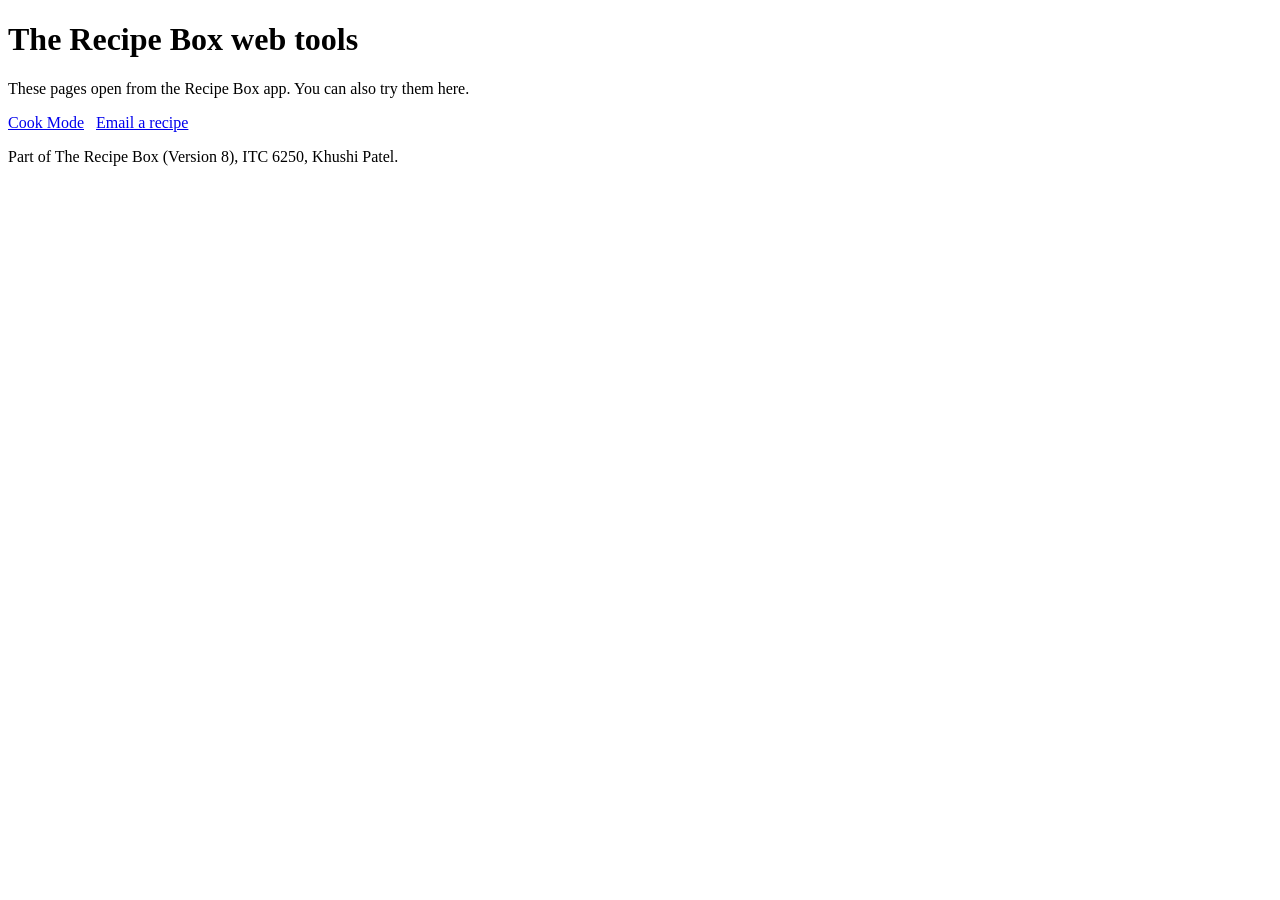
==== index.html @ c015284f "Add files via upload" ====
<!doctype html>
<html lang="en">
<head>
<meta charset="utf-8">
<meta name="viewport" content="width=device-width, initial-scale=1, viewport-fit=cover">
<meta http-equiv="Content-Security-Policy" content="default-src 'self'; style-src 'self' https://fonts.googleapis.com; font-src https://fonts.gstatic.com; img-src 'self' data:; base-uri 'none'">
<title>The Recipe Box – web tools</title>
<link rel="stylesheet" href="https://fonts.googleapis.com/css2?family=Atkinson+Hyperlegible:wght@400;700&display=swap">
<link rel="stylesheet" href="css/rb-web.css">
</head>
<body>
<main class="empty">
  <h1>The Recipe Box web tools</h1>
  <p>These pages open from the Recipe Box app. You can also try them here.</p>
  <p><a class="btn btn-primary" href="cook-mode.html">Cook Mode</a> &nbsp; <a class="btn" href="email-composer.html">Email a recipe</a></p>
  <p class="source">Part of The Recipe Box (Version 8), ITC 6250, Khushi Patel.</p>
</main>
</body>
</html>
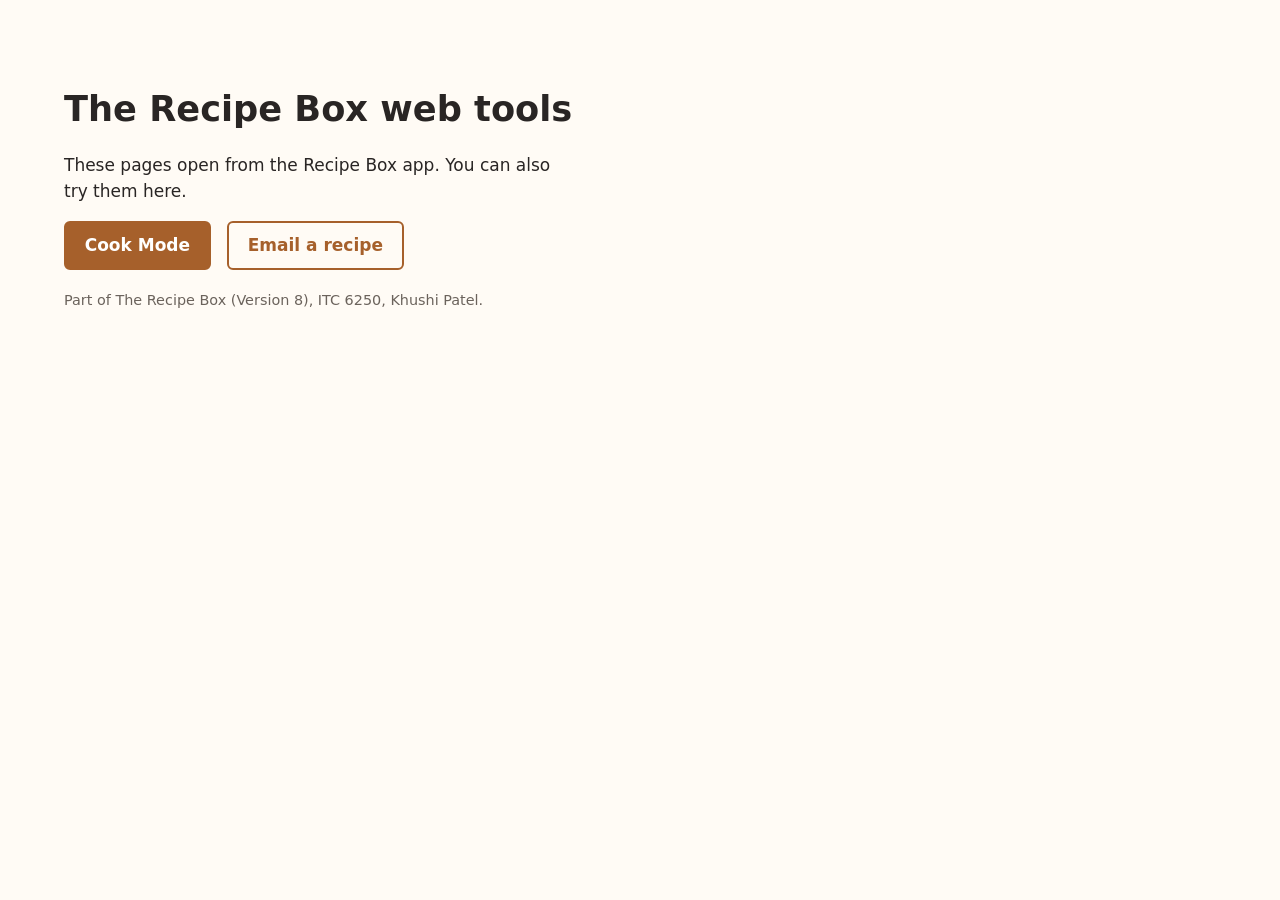
==== commit 270843a7: "Update index.html" ====
--- a/index.html
+++ b/index.html
@@ -6,7 +6,7 @@
 <meta http-equiv="Content-Security-Policy" content="default-src 'self'; style-src 'self' https://fonts.googleapis.com; font-src https://fonts.gstatic.com; img-src 'self' data:; base-uri 'none'">
 <title>The Recipe Box – web tools</title>
 <link rel="stylesheet" href="https://fonts.googleapis.com/css2?family=Atkinson+Hyperlegible:wght@400;700&display=swap">
-<link rel="stylesheet" href="css/rb-web.css">
+<link rel="stylesheet" href="rb-web.css">
 </head>
 <body>
 <main class="empty">
--- a/rb-web.css
+++ b/rb-web.css
@@ -0,0 +1,228 @@
+/* The Recipe Box – Version 8 web pages (Cook Mode, Email a Recipe)
+   Colours are the app's own: screen fill RGBA(255,251,245) / dark RGBA(28,25,23),
+   text RGBA(41,37,36) / RGBA(245,245,244), V5 caramel #a6602b, V6 status colours. */
+
+:root {
+  --paper: #fffbf5;
+  --surface: #ffffff;
+  --ink: #292524;
+  --muted: #6b635c;
+  --line: #e7dfd3;
+  --accent: #a6602b;
+  --accent-ink: #ffffff;
+  --accent-soft: #f6e9dc;
+  --ok: #15803d;
+  --warn: #b45309;
+  --warn-soft: #fdf1e0;
+  --bad: #c62828;
+  --bad-soft: #fdeaea;
+  --focus: #1d4ed8;
+  --radius-s: 6px;
+  --radius-m: 12px;
+  --font: "Atkinson Hyperlegible", "Segoe UI", system-ui, -apple-system, Roboto, Arial, sans-serif;
+  color-scheme: light;
+  box-sizing: border-box;
+  padding-top: env(safe-area-inset-top, 0px);
+  padding-bottom: env(safe-area-inset-bottom, 0px);
+}
+@media (prefers-color-scheme: dark) {
+  :root:not([data-theme="light"]) {
+    --paper: #1c1917; --surface: #262220; --ink: #f5f5f4; --muted: #b5ada6; --line: #3d3733;
+    --accent: #e0a06a; --accent-ink: #1c1917; --accent-soft: #3a2a1d;
+    --ok: #4ade80; --warn: #fbbf24; --warn-soft: #3a2e14; --bad: #f87171; --bad-soft: #3b1d1d;
+    --focus: #93c5fd; color-scheme: dark;
+  }
+}
+:root[data-theme="dark"] {
+  --paper: #1c1917; --surface: #262220; --ink: #f5f5f4; --muted: #b5ada6; --line: #3d3733;
+  --accent: #e0a06a; --accent-ink: #1c1917; --accent-soft: #3a2a1d;
+  --ok: #4ade80; --warn: #fbbf24; --warn-soft: #3a2e14; --bad: #f87171; --bad-soft: #3b1d1d;
+  --focus: #93c5fd; color-scheme: dark;
+}
+
+*, *::before, *::after { box-sizing: inherit; }
+html { scroll-padding-top: env(safe-area-inset-top, 0px); }
+body {
+  margin: 0;
+  background: var(--paper);
+  color: var(--ink);
+  font-family: var(--font);
+  font-size: 1.0625rem;
+  line-height: 1.5;
+  -webkit-text-size-adjust: 100%;
+}
+button, input, select, textarea { font: inherit; color: inherit; }
+:focus-visible { outline: 3px solid var(--focus); outline-offset: 2px; }
+a { color: var(--accent); }
+[hidden] { display: none !important; }
+.sr-only { position: absolute; width: 1px; height: 1px; overflow: hidden; clip: rect(0 0 0 0); white-space: nowrap; }
+
+.btn {
+  display: inline-flex; align-items: center; justify-content: center; gap: .4em;
+  min-height: 44px; padding: .55em 1.1em;
+  border: 2px solid var(--accent); border-radius: var(--radius-s);
+  background: transparent; color: var(--accent); font-weight: 700; cursor: pointer;
+  text-decoration: none;
+}
+.btn-primary { background: var(--accent); color: var(--accent-ink); }
+.btn, .round, .chip button, .timer-word { -webkit-tap-highlight-color: transparent; touch-action: manipulation; }
+.btn:active:not(:disabled), .round:active:not(:disabled) { filter: brightness(.92); }
+.btn:disabled { opacity: .45; cursor: not-allowed; }
+.btn-quiet { border-color: var(--line); color: var(--ink); }
+
+/* ================= Cook Mode ================= */
+
+.cook { min-height: 100vh; display: grid; grid-template-rows: auto 1fr auto; }
+.cook-head {
+  display: flex; flex-wrap: wrap; align-items: center; gap: .75rem 1.5rem;
+  padding: 1rem clamp(1rem, 4vw, 2.5rem); border-bottom: 1px solid var(--line);
+}
+.cook-title { margin: 0; font-size: clamp(1.25rem, 2.6vw, 1.75rem); line-height: 1.2; flex: 1 1 18rem; }
+.servings { display: inline-flex; align-items: center; gap: .5rem; }
+.servings output { min-width: 2ch; text-align: center; font-weight: 700; font-size: 1.25rem; }
+.round {
+  width: 44px; height: 44px; border-radius: 50%; border: 2px solid var(--line);
+  background: var(--surface); font-size: 1.4rem; line-height: 1; cursor: pointer;
+}
+.wake { display: inline-flex; align-items: center; gap: .5rem; cursor: pointer; }
+.wake input { width: 1.25rem; height: 1.25rem; accent-color: var(--accent); }
+
+.cook-body {
+  display: grid; grid-template-columns: minmax(15rem, 22rem) 1fr; gap: 0;
+  align-items: stretch;
+}
+.ingredients { border-right: 1px solid var(--line); padding: 1.25rem clamp(1rem, 3vw, 2rem); }
+.ingredients summary { font-weight: 700; font-size: 1.15rem; cursor: pointer; list-style: none; }
+.ingredients summary::-webkit-details-marker { display: none; }
+.ingredients summary::after { content: "▾"; display: inline-block; margin-left: .5rem; color: var(--accent); transition: transform .2s; }
+.ingredients:not([open]) summary::after { transform: rotate(-90deg); }
+.ingredients ul { list-style: none; margin: 1rem 0 0; padding: 0; }
+.ingredients li label {
+  display: flex; gap: .75rem; align-items: flex-start; padding: .5rem 0; cursor: pointer;
+  border-bottom: 1px dashed var(--line);
+}
+.ingredients input { width: 1.3rem; height: 1.3rem; margin-top: .15rem; flex: none; accent-color: var(--accent); }
+.ingredients input:checked + span { color: var(--muted); text-decoration: line-through; }
+.source { margin-top: 1.25rem; font-size: .9rem; color: var(--muted); }
+
+.stage { display: flex; flex-direction: column; padding: clamp(1.25rem, 4vw, 3rem) clamp(1rem, 5vw, 4rem); min-width: 0; }
+.progress-text { margin: 0 0 .5rem; color: var(--muted); font-weight: 700; }
+.progress { height: 6px; background: var(--line); border-radius: 3px; overflow: hidden; }
+.progress > span { display: block; height: 100%; width: 0; background: var(--accent); transition: width .3s ease; }
+
+.step {
+  margin: clamp(1.5rem, 5vh, 3.5rem) 0; max-width: 34ch;
+  font-size: clamp(1.75rem, 3.6vw, 2.9rem); line-height: 1.3; font-weight: 400;
+}
+.step:focus { outline: none; }
+.timer-word {
+  font: inherit; color: var(--accent); background: var(--accent-soft);
+  border: 0; border-bottom: 3px solid var(--accent); border-radius: 4px 4px 0 0;
+  padding: 0 .2em; cursor: pointer; white-space: nowrap;
+}
+.timer-word .clock { font-size: .55em; vertical-align: middle; margin-left: .3em; font-variant-numeric: tabular-nums; font-weight: 700; }
+.timer-word .clock:empty { display: none; }
+.timer-word[data-state="running"] { background: var(--accent); color: var(--accent-ink); }
+.timer-word[data-state="done"] { background: var(--ok); color: #fff; border-color: var(--ok); }
+.step-hint { color: var(--muted); font-size: 1rem; margin: -1rem 0 2rem; }
+
+.nav { display: flex; gap: 1rem; margin-top: auto; flex-wrap: wrap; }
+.nav .btn { min-width: 9rem; min-height: 56px; font-size: 1.1rem; }
+.nav .btn-primary { margin-left: auto; }
+.keys { color: var(--muted); font-size: .9rem; margin-top: 1rem; }
+
+.finished { text-align: left; }
+.finished h2 { font-size: clamp(1.75rem, 3.6vw, 2.6rem); margin: 0 0 1rem; line-height: 1.2; }
+
+.tray {
+  position: sticky; bottom: 0; display: flex; gap: .75rem; flex-wrap: wrap;
+  padding: .75rem clamp(1rem, 4vw, 2.5rem) calc(.75rem + env(safe-area-inset-bottom, 0px));
+  background: var(--surface); border-top: 1px solid var(--line);
+}
+.tray:empty { display: none; }
+.chip {
+  display: inline-flex; align-items: center; gap: .6rem;
+  padding: .35rem .4rem .35rem .9rem; border-radius: 999px;
+  border: 2px solid var(--accent); background: var(--paper);
+}
+.chip strong { font-variant-numeric: tabular-nums; font-size: 1.2rem; min-width: 4.2ch; }
+.chip small { color: var(--muted); max-width: 16ch; overflow: hidden; text-overflow: ellipsis; white-space: nowrap; }
+.chip button { min-width: 40px; min-height: 40px; border-radius: 50%; border: 0; background: var(--accent-soft); cursor: pointer; font-weight: 700; }
+.chip[data-state="paused"] { border-style: dashed; }
+.chip[data-state="done"] { border-color: var(--ok); background: var(--ok); color: #fff; animation: ring 1s ease-in-out infinite; }
+.chip[data-state="done"] small { color: #fff; }
+.chip[data-state="done"] button { background: rgba(255,255,255,.25); color: #fff; }
+/* Glow instead of scale: the Dismiss button must not move while someone taps it. */
+@keyframes ring { 50% { box-shadow: 0 0 0 6px color-mix(in srgb, var(--ok) 35%, transparent); } }
+
+.empty { max-width: 40rem; padding: clamp(1.5rem, 6vw, 4rem); }
+.empty h1 { font-size: clamp(1.6rem, 3vw, 2.2rem); line-height: 1.2; }
+
+@media (max-width: 760px) {
+  /* rows: collapsed ingredients take only their own height, the step gets the rest */
+  .cook-body { grid-template-columns: 1fr; grid-template-rows: auto 1fr; }
+  .ingredients { border-right: 0; border-bottom: 1px solid var(--line); }
+  .step { margin: 1.5rem 0; }
+  .nav .btn { flex: 1 1 8rem; }
+  .keys { display: none; }
+}
+@media (prefers-reduced-motion: reduce) {
+  .progress > span { transition: none; }
+  .chip[data-state="done"] { animation: none; }
+}
+@media print { .tray, .nav, .wake, .servings button { display: none; } }
+
+/* ================= Email a Recipe ================= */
+
+.composer { max-width: 72rem; margin: 0 auto; padding: clamp(1rem, 4vw, 2.5rem); }
+.composer > header h1 { margin: 0 0 .35rem; font-size: clamp(1.6rem, 3vw, 2.2rem); line-height: 1.2; }
+.composer > header p { margin: 0; color: var(--muted); max-width: 60ch; }
+.compose-grid { display: grid; grid-template-columns: minmax(0, 1fr) minmax(0, 1fr); gap: clamp(1rem, 3vw, 2.5rem); margin-top: 1.75rem; }
+.field { margin-bottom: 1.1rem; }
+.field label, .field legend { display: block; font-weight: 700; margin-bottom: .3rem; }
+.field .help { display: block; color: var(--muted); font-size: .92rem; margin: -.15rem 0 .35rem; }
+.field input[type="text"], .field input[type="number"], .field select, .field textarea {
+  width: 100%; min-height: 44px; padding: .55rem .7rem;
+  border: 2px solid var(--line); border-radius: var(--radius-s); background: var(--surface);
+}
+.field textarea { min-height: 9rem; resize: vertical; line-height: 1.45; }
+.field [aria-invalid="true"] { border-color: var(--bad); }
+.row { display: grid; grid-template-columns: repeat(3, minmax(0, 1fr)); gap: 1rem; }
+.check { display: flex; align-items: center; gap: .6rem; min-height: 44px; font-weight: 700; cursor: pointer; }
+.check input { width: 1.3rem; height: 1.3rem; accent-color: var(--accent); }
+.err { color: var(--bad); font-size: .95rem; margin: .3rem 0 0; }
+.err:empty { display: none; }
+
+.preview { position: sticky; top: 1rem; align-self: start; }
+.preview h2 { font-size: 1.15rem; margin: 0 0 .5rem; }
+.letter {
+  border: 1px solid var(--line); border-radius: var(--radius-m); background: var(--surface);
+  overflow: hidden;
+}
+.letter dl { margin: 0; padding: .75rem 1rem; border-bottom: 1px solid var(--line); display: grid; grid-template-columns: auto 1fr; gap: .2rem .75rem; font-size: .95rem; }
+.letter dt { color: var(--muted); }
+.letter dd { margin: 0; overflow-wrap: anywhere; }
+.letter pre {
+  margin: 0; padding: 1rem; white-space: pre-wrap; overflow-wrap: anywhere;
+  font-family: var(--font); font-size: .98rem; line-height: 1.5; max-height: 26rem; overflow-y: auto;
+}
+.status { margin: 1rem 0; padding: .75rem 1rem; border-radius: var(--radius-s); border-left: 4px solid var(--ok); background: var(--surface); }
+.status[data-kind="bad"] { border-color: var(--bad); background: var(--bad-soft); }
+.status[data-kind="warn"] { border-color: var(--warn); background: var(--warn-soft); }
+.status ul { margin: .35rem 0 0; padding-left: 1.2rem; }
+.actions { display: flex; flex-wrap: wrap; gap: .75rem; }
+.privacy { color: var(--muted); font-size: .92rem; margin-top: 1rem; }
+.toast {
+  position: fixed; left: 50%; bottom: calc(1.5rem + env(safe-area-inset-bottom, 0px)); transform: translateX(-50%);
+  background: var(--ink); color: var(--paper); padding: .7rem 1.2rem; border-radius: var(--radius-s); font-weight: 700;
+}
+@media (max-width: 860px) {
+  .compose-grid { grid-template-columns: 1fr; }
+  .preview { position: static; }
+}
+@media (max-width: 480px) { .row { grid-template-columns: 1fr 1fr; } .row .field:first-child { grid-column: 1 / -1; } }
+
+/* Addresses and the email text must show every character as typed: some fonts' contextual
+   alternates draw "7x2" as "7×2", which would make the inbox address wrong if copied by hand. */
+#to, #pvTo, .letter pre { font-variant-ligatures: none; font-feature-settings: "calt" 0, "liga" 0; }
+.field textarea#note { min-height: 4.5rem; }
